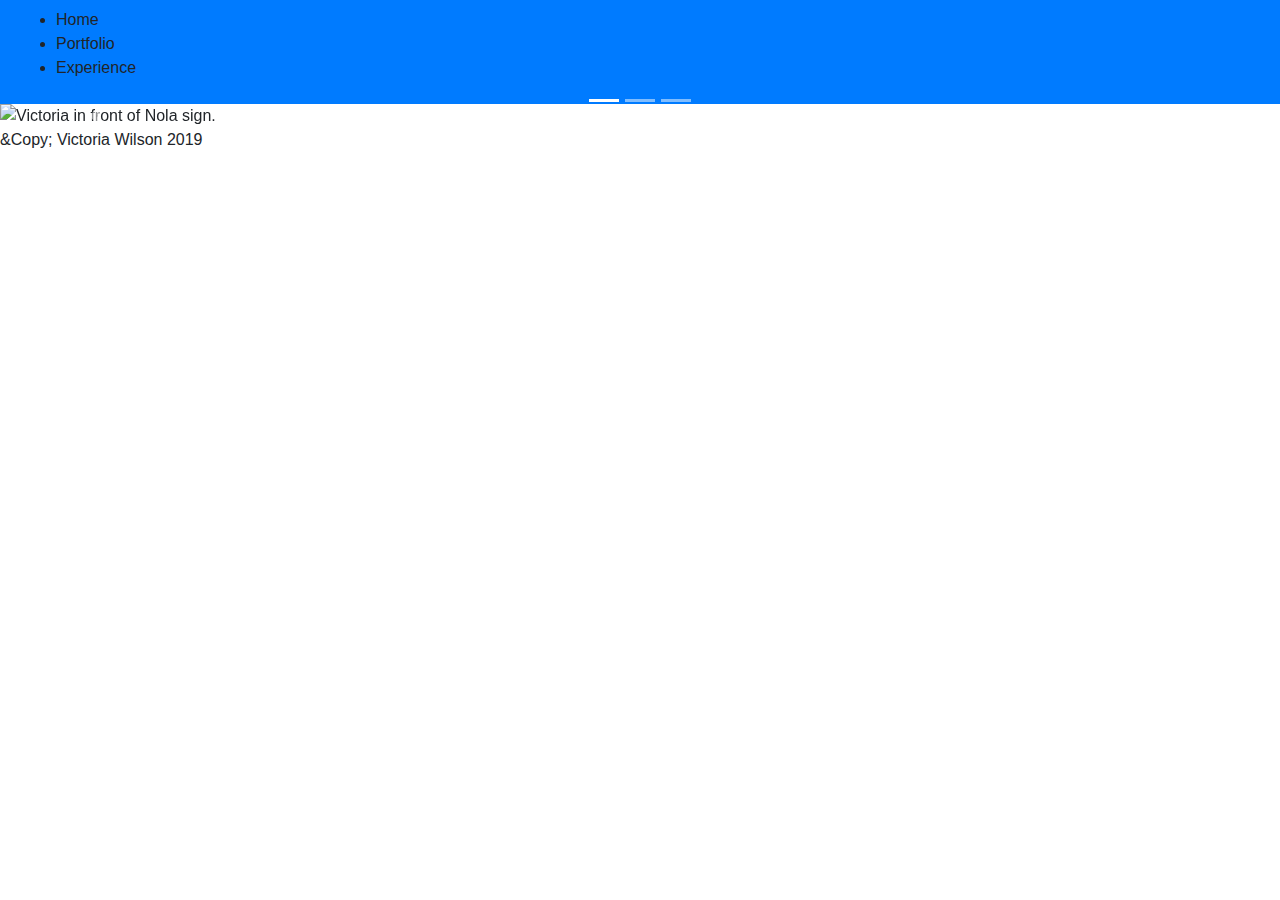
==== index.html @ c126c9a9 "Initial Commit" ====
<!DOCTYPE html>
	<html>
	<head>
		<title>Victoria Wilson</title>
		<link rel="stylesheet" href="https://stackpath.bootstrapcdn.com/bootstrap/4.3.1/css/bootstrap.min.css" integrity="sha384-ggOyR0iXCbMQv3Xipma34MD+dH/1fQ784/j6cY/iJTQUOhcWr7x9JvoRxT2MZw1T" crossorigin="anonymous">
	</head>

	<body>
		<nav class="navbar navbar-dark bg-primary">
			<div class="">
				<ul>
				  	<li>Home</li>
				  	<li>Portfolio</li>
				  	<li>Experience</li>
			  	</ul>
			</div>
		</nav>

		<div id="carouselExampleIndicators" class="carousel slide" data-ride="carousel">
		  <ol class="carousel-indicators">
		    <li data-target="#carouselExampleIndicators" data-slide-to="0" class="active"></li>
		    <li data-target="#carouselExampleIndicators" data-slide-to="1"></li>
		    <li data-target="#carouselExampleIndicators" data-slide-to="2"></li>
		  </ol>
		  <div class="carousel-inner">
		    <div class="carousel-item active">
		      <img src="assets/media/nola.jpg" class="d-block w-100" alt="Victoria in front of Nola sign.">
		    </div>
		    <div class="carousel-item">
		      <img src="assets/media/voodoo.jpg" class="d-block w-100" alt="Voodoo team in front of the big sign.">
		    </div>
		    <div class="carousel-item">
		      <img src="assets/media/buku.jpg" class="d-block w-100" alt="Victoria in front of Buku graffiti">
		    </div>
		  </div>
		  <a class="carousel-control-prev" href="#carouselExampleIndicators" role="button" data-slide="prev">
		    <span class="carousel-control-prev-icon" aria-hidden="true"></span>
		    <span class="sr-only">Previous</span>
		  </a>
		  <a class="carousel-control-next" href="#carouselExampleIndicators" role="button" data-slide="next">
		    <span class="carousel-control-next-icon" aria-hidden="true"></span>
		    <span class="sr-only">Next</span>
		  </a>
		</div>


		<footer>&Copy; Victoria Wilson 2019</footer>

		<script src="https://code.jquery.com/jquery-3.3.1.slim.min.js" integrity="sha384-q8i/X+965DzO0rT7abK41JStQIAqVgRVzpbzo5smXKp4YfRvH+8abtTE1Pi6jizo" crossorigin="anonymous"></script>
	</body>
</html>
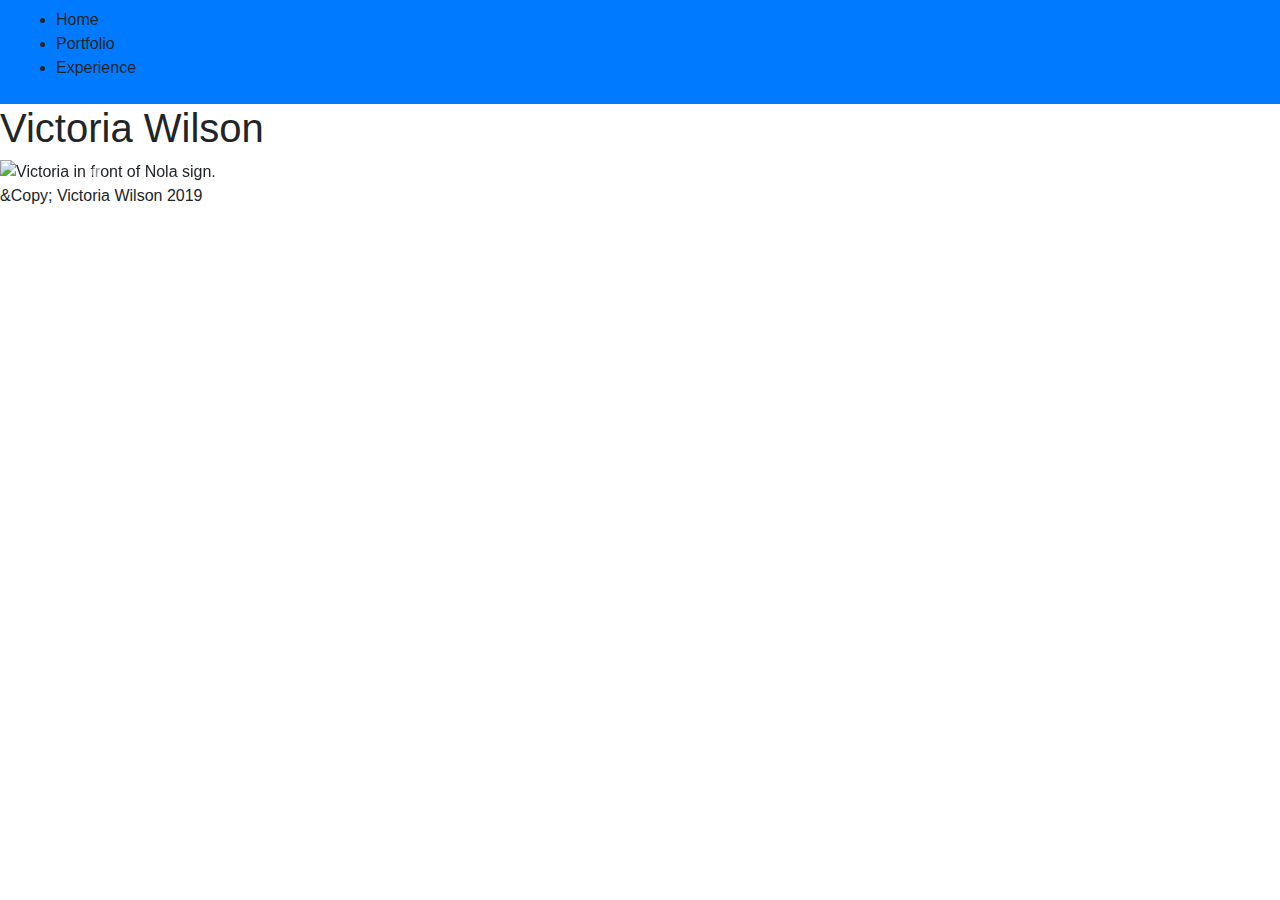
==== commit 7d55f7d5: "Added CSS file" ====
--- a/index.html
+++ b/index.html
@@ -3,6 +3,7 @@
 	<head>
 		<title>Victoria Wilson</title>
 		<link rel="stylesheet" href="https://stackpath.bootstrapcdn.com/bootstrap/4.3.1/css/bootstrap.min.css" integrity="sha384-ggOyR0iXCbMQv3Xipma34MD+dH/1fQ784/j6cY/iJTQUOhcWr7x9JvoRxT2MZw1T" crossorigin="anonymous">
+		<link rel="stylesheet" type="text/css" href="assets/CSS/style.css">
 	</head>
 
 	<body>
@@ -15,6 +16,8 @@
 			  	</ul>
 			</div>
 		</nav>
+
+		<h1>Victoria Wilson</h1>
 
 		<div id="carouselExampleIndicators" class="carousel slide" data-ride="carousel">
 		  <ol class="carousel-indicators">
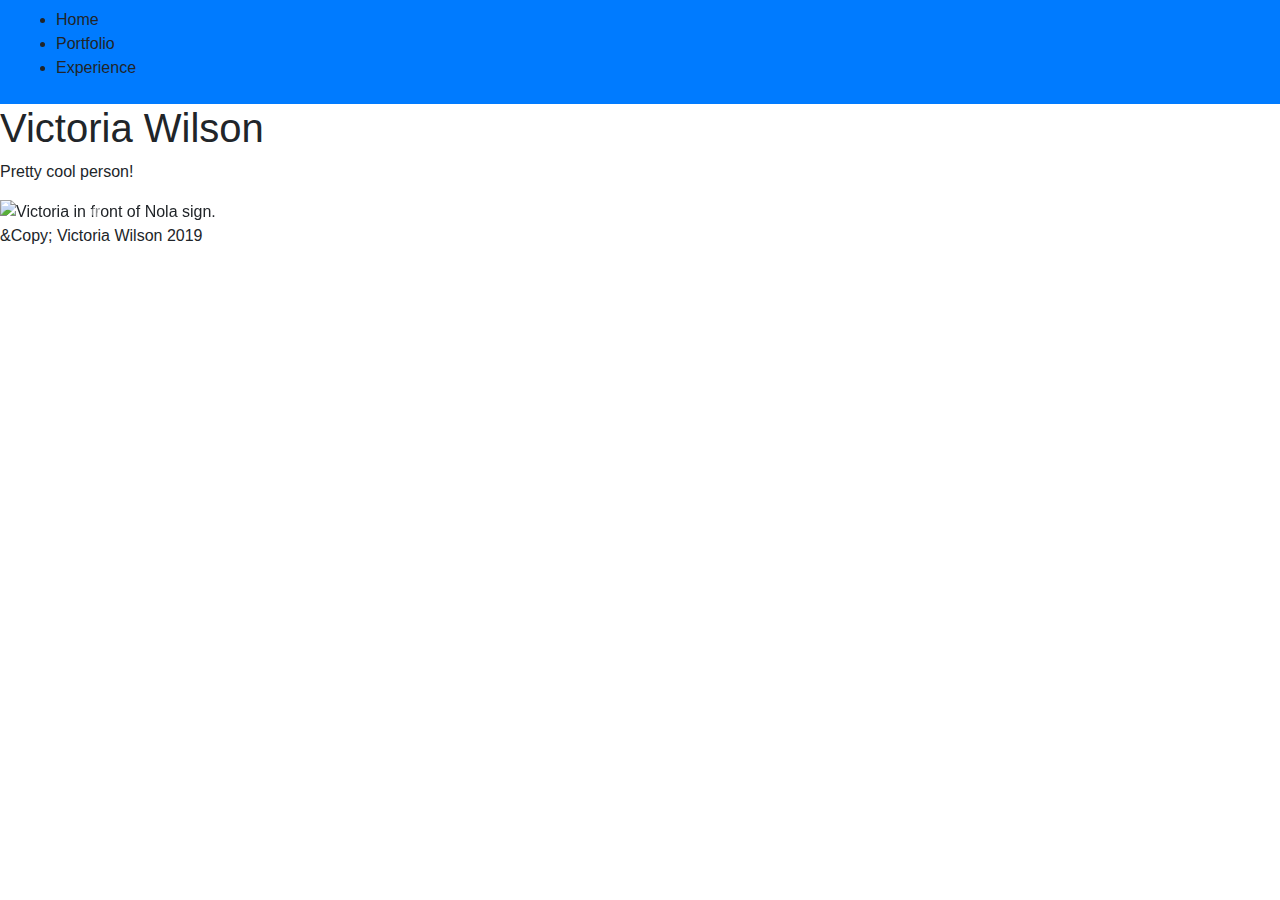
==== commit b128af04: "Double Check" ====
--- a/index.html
+++ b/index.html
@@ -18,6 +18,7 @@
 		</nav>
 
 		<h1>Victoria Wilson</h1>
+		<p>Pretty cool person!</p>
 
 		<div id="carouselExampleIndicators" class="carousel slide" data-ride="carousel">
 		  <ol class="carousel-indicators">
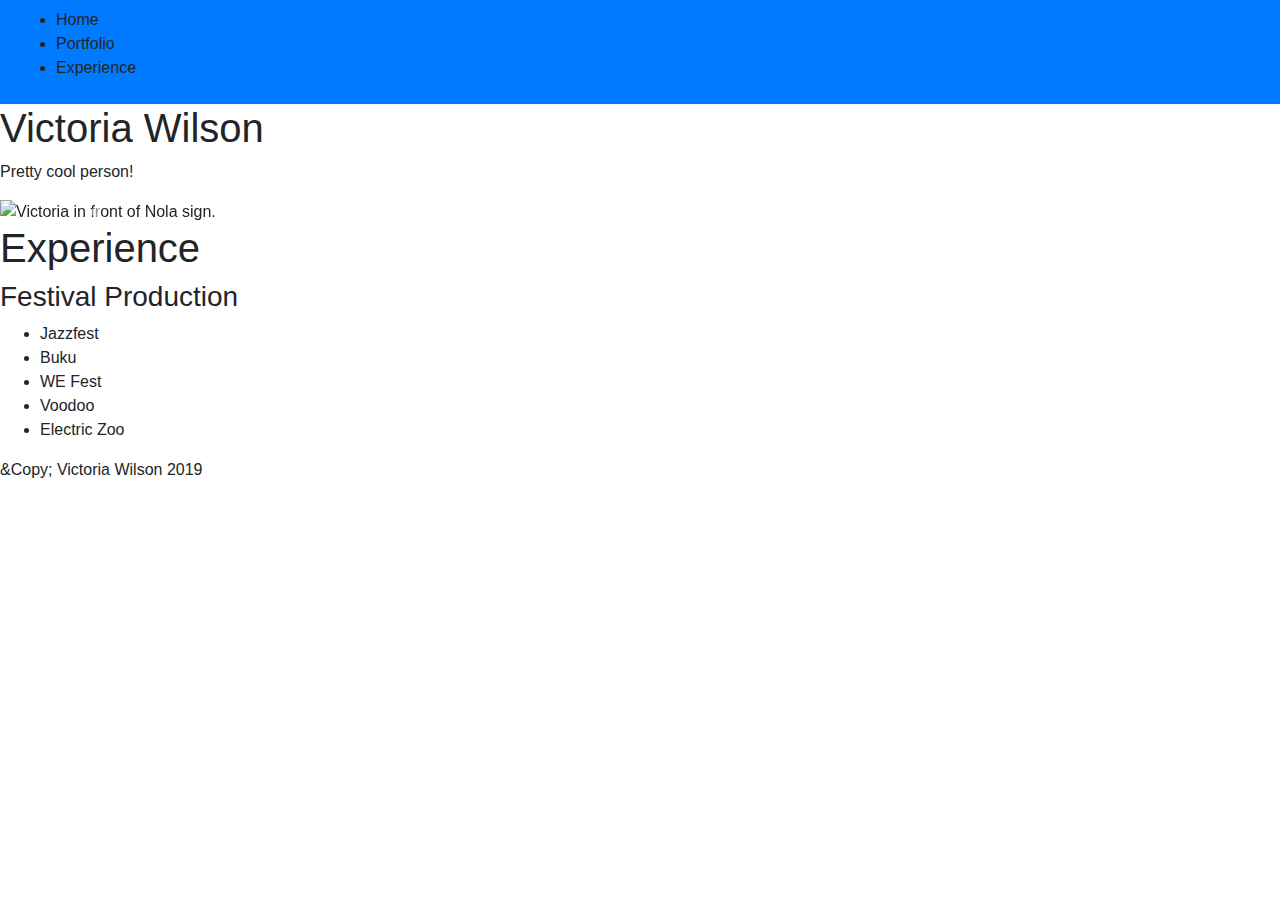
==== commit d73a49ad: "Playing with the CSS" ====
--- a/index.html
+++ b/index.html
@@ -18,8 +18,8 @@
 		</nav>
 
 		<h1>Victoria Wilson</h1>
-		<p>Pretty cool person!</p>
-
+		<p>Pretty cool person!<p>
+			
 		<div id="carouselExampleIndicators" class="carousel slide" data-ride="carousel">
 		  <ol class="carousel-indicators">
 		    <li data-target="#carouselExampleIndicators" data-slide-to="0" class="active"></li>
@@ -47,6 +47,19 @@
 		  </a>
 		</div>
 
+		<div class="festivals">
+			<h1>Experience</h1>
+			<h3>Festival Production</h3>
+
+			<ul>
+				<li>Jazzfest</li>
+				<li>Buku</li>
+				<li>WE Fest</li>
+				<li>Voodoo</li>
+				<li>Electric Zoo</li>
+			</ul>
+		</div>
+
 
 		<footer>&Copy; Victoria Wilson 2019</footer>
 
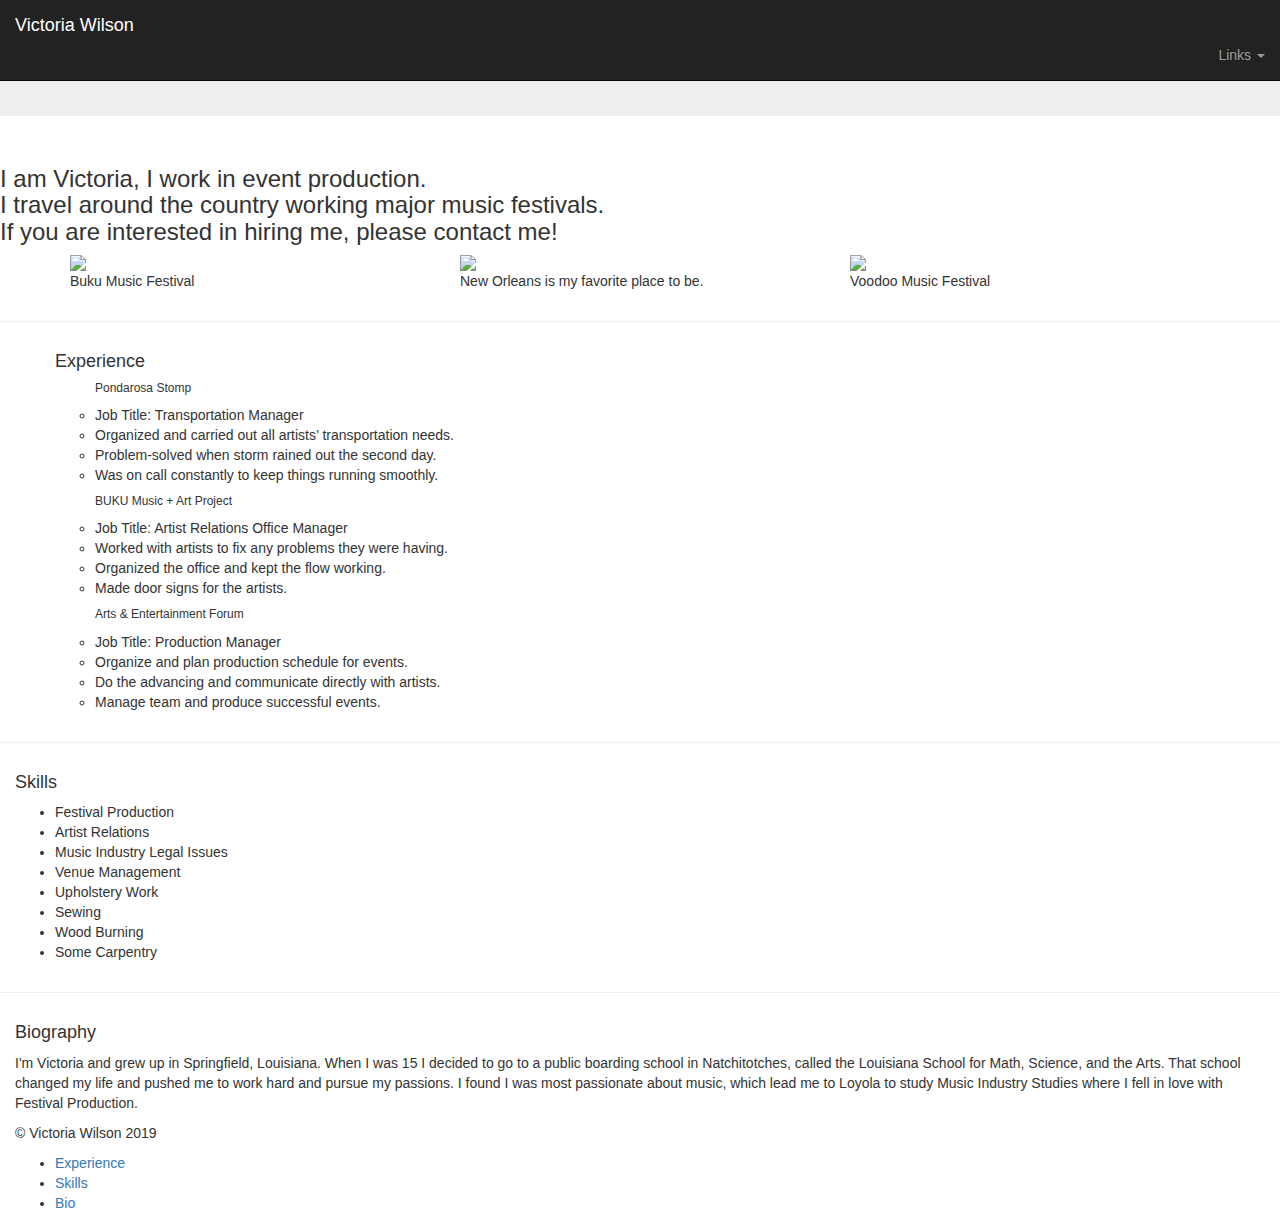
==== commit 8290934e: "Major Changes" ====
--- a/index.html
+++ b/index.html
@@ -1,68 +1,144 @@
 <!DOCTYPE html>
-	<html>
+<html>
 	<head>
 		<title>Victoria Wilson</title>
-		<link rel="stylesheet" href="https://stackpath.bootstrapcdn.com/bootstrap/4.3.1/css/bootstrap.min.css" integrity="sha384-ggOyR0iXCbMQv3Xipma34MD+dH/1fQ784/j6cY/iJTQUOhcWr7x9JvoRxT2MZw1T" crossorigin="anonymous">
-		<link rel="stylesheet" type="text/css" href="assets/CSS/style.css">
+		<link rel="stylesheet" href="https://maxcdn.bootstrapcdn.com/bootstrap/3.3.2/css/bootstrap.min.css">
+    	<link rel="stylesheet" href="https://maxcdn.bootstrapcdn.com/bootstrap/3.3.2/css/bootstrap-theme.min.css">    
+		<link rel="stylesheet" type="text/css" href="assets/css/style.css">
 	</head>
 
 	<body>
-		<nav class="navbar navbar-dark bg-primary">
-			<div class="">
-				<ul>
-				  	<li>Home</li>
-				  	<li>Portfolio</li>
-				  	<li>Experience</li>
-			  	</ul>
-			</div>
+		<nav class="navbar navbar-inverse navbar-fixed-top">
+		  <div class="container-fluid">
+		    <!-- Brand and toggle get grouped for better mobile display -->
+		    <div class="navbar-header">
+		      <button type="button" class="navbar-toggle collapsed" data-toggle="collapse" data-target="#bs-example-navbar-collapse-1">
+		        <span class="sr-only">Toggle navigation</span>
+		        <span class="icon-bar"></span>
+		        <span class="icon-bar"></span>
+		        <span class="icon-bar"></span>
+		      </button>
+		      <a class="navbar-brand" href="#">Victoria Wilson</a>
+		    </div>
+
+		    <!-- Collect the nav links, forms, and other content for toggling -->
+		    <div class="collapse navbar-collapse" id="bs-example-navbar-collapse-1">
+		      
+		      <ul class="nav navbar-nav navbar-right">
+		        <li><a href="#">
+		        <li class="dropdown">
+		          <a href="#" class="dropdown-toggle" data-toggle="dropdown" role="button" aria-expanded="false">Links <span class="caret"></span></a>
+		          <ul class="dropdown-menu" role="menu">
+		            <li><a href="#expereince">Experience</a></li>
+		            <li><a href="#skills">Skills</a></li>
+		            <li><a href="#bio">Bio</a></li>
+		            <li class="divider"></li>
+		          </ul>
+		        </li>
+		      </ul>
+		    </div><!-- /.navbar-collapse -->
+		  </div><!-- /.container-fluid -->
 		</nav>
 
-		<h1>Victoria Wilson</h1>
-		<p>Pretty cool person!<p>
-			
-		<div id="carouselExampleIndicators" class="carousel slide" data-ride="carousel">
-		  <ol class="carousel-indicators">
-		    <li data-target="#carouselExampleIndicators" data-slide-to="0" class="active"></li>
-		    <li data-target="#carouselExampleIndicators" data-slide-to="1"></li>
-		    <li data-target="#carouselExampleIndicators" data-slide-to="2"></li>
-		  </ol>
-		  <div class="carousel-inner">
-		    <div class="carousel-item active">
-		      <img src="assets/media/nola.jpg" class="d-block w-100" alt="Victoria in front of Nola sign.">
-		    </div>
-		    <div class="carousel-item">
-		      <img src="assets/media/voodoo.jpg" class="d-block w-100" alt="Voodoo team in front of the big sign.">
-		    </div>
-		    <div class="carousel-item">
-		      <img src="assets/media/buku.jpg" class="d-block w-100" alt="Victoria in front of Buku graffiti">
-		    </div>
-		  </div>
-		  <a class="carousel-control-prev" href="#carouselExampleIndicators" role="button" data-slide="prev">
-		    <span class="carousel-control-prev-icon" aria-hidden="true"></span>
-		    <span class="sr-only">Previous</span>
-		  </a>
-		  <a class="carousel-control-next" href="#carouselExampleIndicators" role="button" data-slide="next">
-		    <span class="carousel-control-next-icon" aria-hidden="true"></span>
-		    <span class="sr-only">Next</span>
-		  </a>
+		<div class="jumbotron">
+			<h1 class="animated fadeInDown"></h1>
 		</div>
 
-		<div class="festivals">
-			<h1>Experience</h1>
-			<h3>Festival Production</h3>
+		<div class="container-fluid info">
+		  <div class="row">
+		    <h3> I am Victoria, I work in event production. 
+		    <br> I travel around the country working major music festivals.
+		    <br> If you are interested in hiring me, please contact me! </h3>
+		  </div> 
+		</div>
 
+		<div class="container features">
+		    <div class="row">
+		    	
+		        <div class="col-xs-12 col-sm-4">
+		            <img class="img-responsive" src="assets/media/buku.jpg">
+		    	    <p>Buku Music Festival</p>	
+		    	</div>
+
+		    	<div class="col-xs-12 col-sm-4">
+		    	    <img class="img-responsive" src="assets/media/nola.jpg">
+		    	    <p>New Orleans is my favorite place to be.</p>
+		    	</div>
+		    		
+		    	<div class="col-xs-12 col-sm-4">
+		    	    <img class="img-responsive" src="assets/media/voodoo.jpg">
+		    	    <p>Voodoo Music Festival</p>
+		    	</div>
+
+		    </div>
+		</div>
+
+		<hr>
+
+		<div id="expereince" class="container-fluid" >
 			<ul>
-				<li>Jazzfest</li>
-				<li>Buku</li>
-				<li>WE Fest</li>
-				<li>Voodoo</li>
-				<li>Electric Zoo</li>
+				<h4>Experience</h4>
+				<ul>
+					<h6>Pondarosa Stomp</h6>
+					<li>Job Title: Transportation Manager</li>
+					<li>Organized and carried out all artists’ transportation needs.</li>
+					<li>Problem-solved when storm rained out the second day.</li>
+					<li>Was on call constantly to keep things running smoothly.</li>
+				</ul>
+
+				<ul>
+					<h6>BUKU Music + Art Project</h6>
+					<li>Job Title: Artist Relations Office Manager</li>
+					<li>Worked with artists to fix any problems they were having.</li>
+					<li>Organized the office and kept the flow working.</li>
+					<li>Made door signs for the artists.</li>					
+				</ul>
+
+				<ul>
+					<h6>Arts & Entertainment Forum</h6>
+					<li>Job Title: Production Manager</li>
+					<li>Organize and plan production schedule for events.</li>
+					<li>Do the advancing and communicate directly with artists.</li>
+					<li>Manage team and produce successful events.</li>
+				</ul>
 			</ul>
 		</div>
 
+		<hr>
 
-		<footer>&Copy; Victoria Wilson 2019</footer>
+		<div id="skills" class="container-fluid">
+			<h4>Skills</h4>
+			<ul>
+				<li>Festival Production</li>
+				<li>Artist Relations</li>
+				<li>Music Industry Legal Issues</li>
+				<li>Venue Management</li>
+				<li>Upholstery Work</li>
+				<li>Sewing</li>
+				<li>Wood Burning</li>
+				<li>Some Carpentry</li>
+			</ul>
+		</div>
 
-		<script src="https://code.jquery.com/jquery-3.3.1.slim.min.js" integrity="sha384-q8i/X+965DzO0rT7abK41JStQIAqVgRVzpbzo5smXKp4YfRvH+8abtTE1Pi6jizo" crossorigin="anonymous"></script>
+		<hr>
+
+		<div id="bio"class="container-fluid">
+			<h4>Biography</h4>
+			<p>I'm Victoria and grew up in Springfield, Louisiana. When I was 15 I decided to go to a public boarding school in Natchitotches, called the Louisiana School for Math, Science, and the Arts. That school changed my life and pushed me to work hard and pursue my passions. I found I was most passionate about music, which lead me to Loyola to study Music Industry Studies where I fell in love with Festival Production.</p>
+		</div>
+
+		<footer class="container-fluid">
+			<p>&copy; Victoria Wilson 2019</p>
+			<ul>
+				<li><a href="#expereince">Experience</a></li>
+				<li><a href="#skills">Skills</a></li>
+				<li><a href="#bio">Bio</a></li>
+			</ul>
+		</footer>
+
+
+	<script src="https://ajax.googleapis.com/ajax/libs/jquery/1.11.2/jquery.min.js"></script>
+    <script src="https://maxcdn.bootstrapcdn.com/bootstrap/3.3.2/js/bootstrap.min.js"></script>
+    <script type="text/javascript" src="assets/javascript/jquery.js"></script>
 	</body>
 </html>